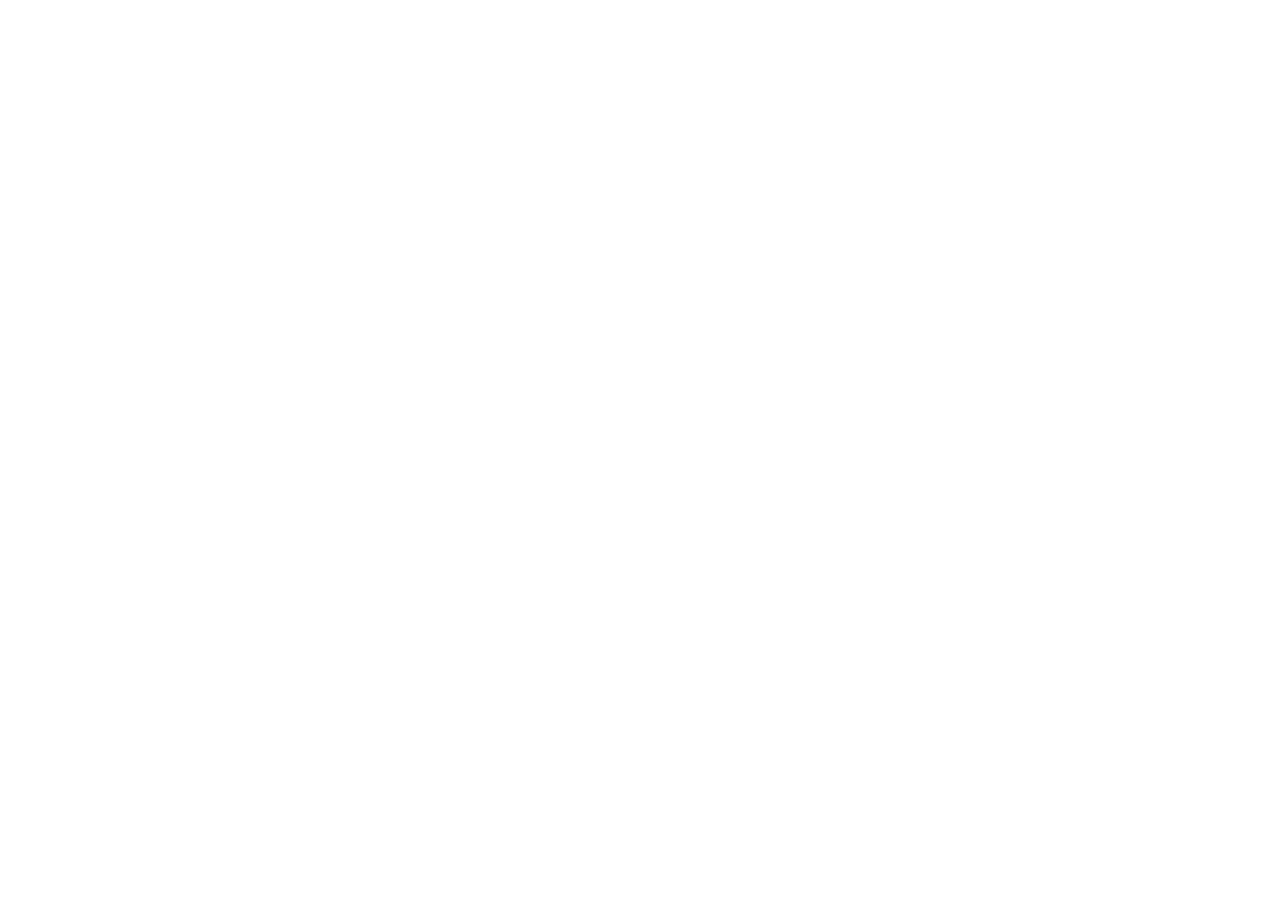
==== docs/index.html @ 1c352aea "docs agregado" ====
<!doctype html><html lang="en"><head><meta charset="utf-8"/><link rel="icon" href="/favicon.ico"/><meta name="viewport" content="width=device-width,initial-scale=1"/><meta name="theme-color" content="#000000"/><meta name="description" content="Web site created using create-react-app"/><link rel="apple-touch-icon" href="/logo192.png"/><link rel="manifest" href="/manifest.json"/><link rel="stylesheet" href="https://cdnjs.cloudflare.com/ajax/libs/animate.css/4.1.1/animate.min.css"/><title>Giff Expect App</title><link href="/static/css/main.2ef2e480.chunk.css" rel="stylesheet"></head><body><noscript>You need to enable JavaScript to run this app.</noscript><div id="root"></div><script>!function(e){function t(t){for(var n,p,i=t[0],l=t[1],a=t[2],c=0,s=[];c<i.length;c++)p=i[c],Object.prototype.hasOwnProperty.call(o,p)&&o[p]&&s.push(o[p][0]),o[p]=0;for(n in l)Object.prototype.hasOwnProperty.call(l,n)&&(e[n]=l[n]);for(f&&f(t);s.length;)s.shift()();return u.push.apply(u,a||[]),r()}function r(){for(var e,t=0;t<u.length;t++){for(var r=u[t],n=!0,i=1;i<r.length;i++){var l=r[i];0!==o[l]&&(n=!1)}n&&(u.splice(t--,1),e=p(p.s=r[0]))}return e}var n={},o={1:0},u=[];function p(t){if(n[t])return n[t].exports;var r=n[t]={i:t,l:!1,exports:{}};return e[t].call(r.exports,r,r.exports,p),r.l=!0,r.exports}p.m=e,p.c=n,p.d=function(e,t,r){p.o(e,t)||Object.defineProperty(e,t,{enumerable:!0,get:r})},p.r=function(e){"undefined"!=typeof Symbol&&Symbol.toStringTag&&Object.defineProperty(e,Symbol.toStringTag,{value:"Module"}),Object.defineProperty(e,"__esModule",{value:!0})},p.t=function(e,t){if(1&t&&(e=p(e)),8&t)return e;if(4&t&&"object"==typeof e&&e&&e.__esModule)return e;var r=Object.create(null);if(p.r(r),Object.defineProperty(r,"default",{enumerable:!0,value:e}),2&t&&"string"!=typeof e)for(var n in e)p.d(r,n,function(t){return e[t]}.bind(null,n));return r},p.n=function(e){var t=e&&e.__esModule?function(){return e.default}:function(){return e};return p.d(t,"a",t),t},p.o=function(e,t){return Object.prototype.hasOwnProperty.call(e,t)},p.p="/";var i=this["webpackJsonpgit-expert-app"]=this["webpackJsonpgit-expert-app"]||[],l=i.push.bind(i);i.push=t,i=i.slice();for(var a=0;a<i.length;a++)t(i[a]);var f=l;r()}([])</script><script src="/static/js/2.e6347240.chunk.js"></script><script src="/static/js/main.b13b0f10.chunk.js"></script></body></html>
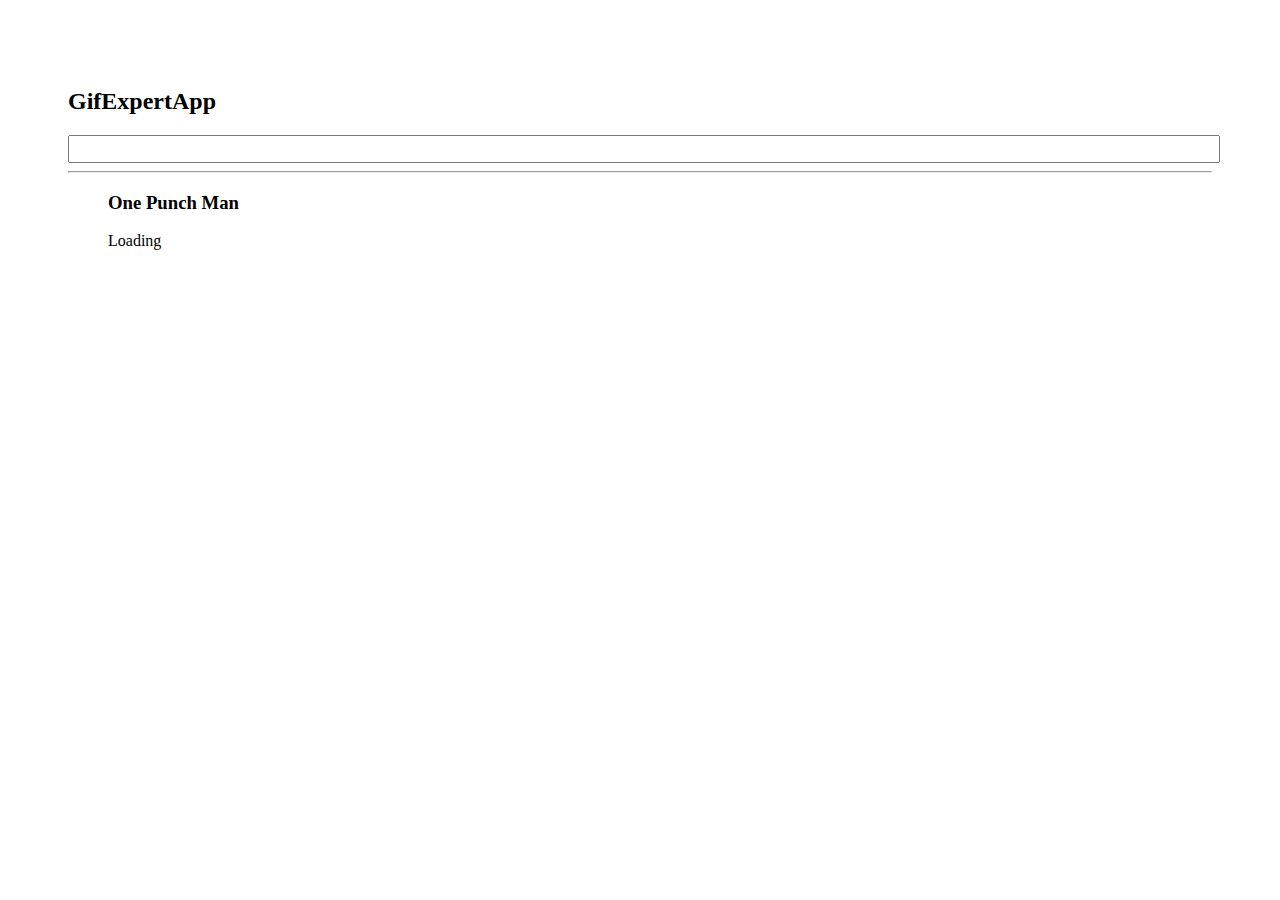
==== commit a9db31f7: "corrección index.html" ====
--- a/docs/index.html
+++ b/docs/index.html
@@ -1 +1,118 @@
-<!doctype html><html lang="en"><head><meta charset="utf-8"/><link rel="icon" href="/favicon.ico"/><meta name="viewport" content="width=device-width,initial-scale=1"/><meta name="theme-color" content="#000000"/><meta name="description" content="Web site created using create-react-app"/><link rel="apple-touch-icon" href="/logo192.png"/><link rel="manifest" href="/manifest.json"/><link rel="stylesheet" href="https://cdnjs.cloudflare.com/ajax/libs/animate.css/4.1.1/animate.min.css"/><title>Giff Expect App</title><link href="/static/css/main.2ef2e480.chunk.css" rel="stylesheet"></head><body><noscript>You need to enable JavaScript to run this app.</noscript><div id="root"></div><script>!function(e){function t(t){for(var n,p,i=t[0],l=t[1],a=t[2],c=0,s=[];c<i.length;c++)p=i[c],Object.prototype.hasOwnProperty.call(o,p)&&o[p]&&s.push(o[p][0]),o[p]=0;for(n in l)Object.prototype.hasOwnProperty.call(l,n)&&(e[n]=l[n]);for(f&&f(t);s.length;)s.shift()();return u.push.apply(u,a||[]),r()}function r(){for(var e,t=0;t<u.length;t++){for(var r=u[t],n=!0,i=1;i<r.length;i++){var l=r[i];0!==o[l]&&(n=!1)}n&&(u.splice(t--,1),e=p(p.s=r[0]))}return e}var n={},o={1:0},u=[];function p(t){if(n[t])return n[t].exports;var r=n[t]={i:t,l:!1,exports:{}};return e[t].call(r.exports,r,r.exports,p),r.l=!0,r.exports}p.m=e,p.c=n,p.d=function(e,t,r){p.o(e,t)||Object.defineProperty(e,t,{enumerable:!0,get:r})},p.r=function(e){"undefined"!=typeof Symbol&&Symbol.toStringTag&&Object.defineProperty(e,Symbol.toStringTag,{value:"Module"}),Object.defineProperty(e,"__esModule",{value:!0})},p.t=function(e,t){if(1&t&&(e=p(e)),8&t)return e;if(4&t&&"object"==typeof e&&e&&e.__esModule)return e;var r=Object.create(null);if(p.r(r),Object.defineProperty(r,"default",{enumerable:!0,value:e}),2&t&&"string"!=typeof e)for(var n in e)p.d(r,n,function(t){return e[t]}.bind(null,n));return r},p.n=function(e){var t=e&&e.__esModule?function(){return e.default}:function(){return e};return p.d(t,"a",t),t},p.o=function(e,t){return Object.prototype.hasOwnProperty.call(e,t)},p.p="/";var i=this["webpackJsonpgit-expert-app"]=this["webpackJsonpgit-expert-app"]||[],l=i.push.bind(i);i.push=t,i=i.slice();for(var a=0;a<i.length;a++)t(i[a]);var f=l;r()}([])</script><script src="/static/js/2.e6347240.chunk.js"></script><script src="/static/js/main.b13b0f10.chunk.js"></script></body></html>+<!DOCTYPE html>
+<html lang="en">
+  <head>
+    <meta charset="utf-8" />
+    <link rel="icon" href="./favicon.ico" />
+    <meta name="viewport" content="width=device-width,initial-scale=1" />
+    <meta name="theme-color" content="#000000" />
+    <meta
+      name="description"
+      content="Web site created using create-react-app"
+    />
+    <link rel="apple-touch-icon" href="./logo192.png" />
+    <link rel="manifest" href="./manifest.json" />
+    <link
+      rel="stylesheet"
+      href="https://cdnjs.cloudflare.com/ajax/libs/animate.css/4.1.1/animate.min.css"
+    />
+    <title>Giff Expect App</title>
+    <link href="./static/css/main.2ef2e480.chunk.css" rel="stylesheet" />
+  </head>
+  <body>
+    <noscript>You need to enable JavaScript to run this app.</noscript>
+    <div id="root"></div>
+    <script>
+      !(function (e) {
+        function t(t) {
+          for (
+            var n, p, i = t[0], l = t[1], a = t[2], c = 0, s = [];
+            c < i.length;
+            c++
+          )
+            (p = i[c]),
+              Object.prototype.hasOwnProperty.call(o, p) &&
+                o[p] &&
+                s.push(o[p][0]),
+              (o[p] = 0);
+          for (n in l)
+            Object.prototype.hasOwnProperty.call(l, n) && (e[n] = l[n]);
+          for (f && f(t); s.length; ) s.shift()();
+          return u.push.apply(u, a || []), r();
+        }
+        function r() {
+          for (var e, t = 0; t < u.length; t++) {
+            for (var r = u[t], n = !0, i = 1; i < r.length; i++) {
+              var l = r[i];
+              0 !== o[l] && (n = !1);
+            }
+            n && (u.splice(t--, 1), (e = p((p.s = r[0]))));
+          }
+          return e;
+        }
+        var n = {},
+          o = { 1: 0 },
+          u = [];
+        function p(t) {
+          if (n[t]) return n[t].exports;
+          var r = (n[t] = { i: t, l: !1, exports: {} });
+          return e[t].call(r.exports, r, r.exports, p), (r.l = !0), r.exports;
+        }
+        (p.m = e),
+          (p.c = n),
+          (p.d = function (e, t, r) {
+            p.o(e, t) ||
+              Object.defineProperty(e, t, { enumerable: !0, get: r });
+          }),
+          (p.r = function (e) {
+            "undefined" != typeof Symbol &&
+              Symbol.toStringTag &&
+              Object.defineProperty(e, Symbol.toStringTag, { value: "Module" }),
+              Object.defineProperty(e, "__esModule", { value: !0 });
+          }),
+          (p.t = function (e, t) {
+            if ((1 & t && (e = p(e)), 8 & t)) return e;
+            if (4 & t && "object" == typeof e && e && e.__esModule) return e;
+            var r = Object.create(null);
+            if (
+              (p.r(r),
+              Object.defineProperty(r, "default", { enumerable: !0, value: e }),
+              2 & t && "string" != typeof e)
+            )
+              for (var n in e)
+                p.d(
+                  r,
+                  n,
+                  function (t) {
+                    return e[t];
+                  }.bind(null, n)
+                );
+            return r;
+          }),
+          (p.n = function (e) {
+            var t =
+              e && e.__esModule
+                ? function () {
+                    return e.default;
+                  }
+                : function () {
+                    return e;
+                  };
+            return p.d(t, "a", t), t;
+          }),
+          (p.o = function (e, t) {
+            return Object.prototype.hasOwnProperty.call(e, t);
+          }),
+          (p.p = "/");
+        var i = (this["webpackJsonpgit-expert-app"] =
+            this["webpackJsonpgit-expert-app"] || []),
+          l = i.push.bind(i);
+        (i.push = t), (i = i.slice());
+        for (var a = 0; a < i.length; a++) t(i[a]);
+        var f = l;
+        r();
+      })([]);
+    </script>
+    <script src="./static/js/2.e6347240.chunk.js"></script>
+    <script src="./static/js/main.b13b0f10.chunk.js"></script>
+  </body>
+</html>
--- a/docs/static/css/main.2ef2e480.chunk.css
+++ b/docs/static/css/main.2ef2e480.chunk.css
@@ -0,0 +1,2 @@
+*{font-family:"Helvetica Neue"}body{padding:60px}input{color:grey;width:100%;font-size:1.2rem}.card-grid{display:flex;flex-direction:row;flex-wrap:wrap}.card{align-content:center;justify-content:center;border:1px solid grey;border-radius:6px;margin-bottom:10px;margin-right:10px;overflow:hidden}.card p{padding:5px;text-align:center}.card img{max-height:170px}
+/*# sourceMappingURL=main.2ef2e480.chunk.css.map */